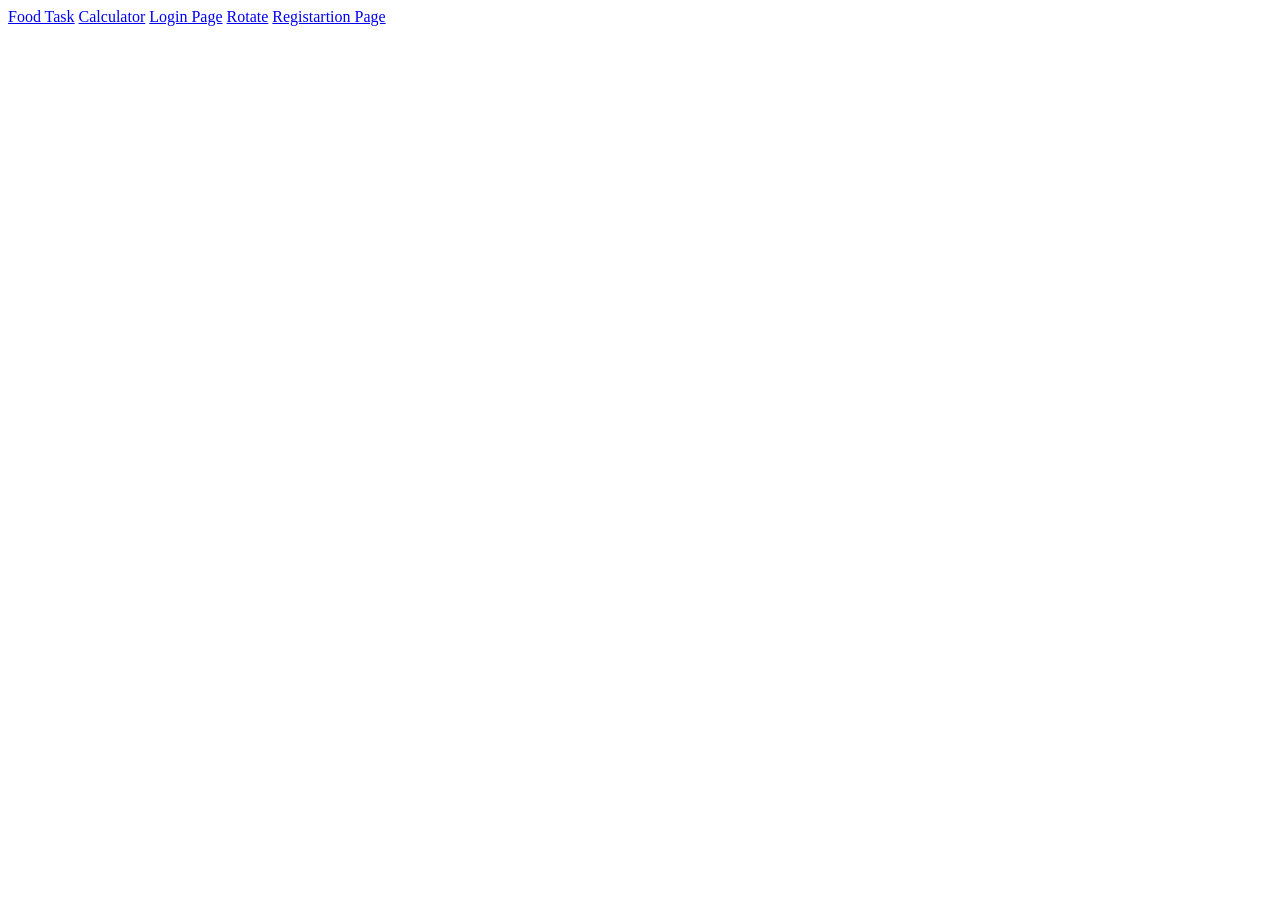
==== index.html @ 3ff12b33 "first commit" ====
<!DOCTYPE html>
<html lang="en">
<head>
    <meta charset="UTF-8">
    <meta name="viewport" content="width=device-width, initial-scale=1.0">
    <title>Document</title>
</head>
<body>
    <a href="./food task/index.html">Food Task</a>
    <a href="./Calculator/calculator.html">Calculator</a>
    <a href="./Registartion page/login.html">Login Page</a>
    <a href="./Registartion page/rotate.html">Rotate</a>
    <a href="./Registartion page/slider.html">Registartion Page</a>
</body>
</html>
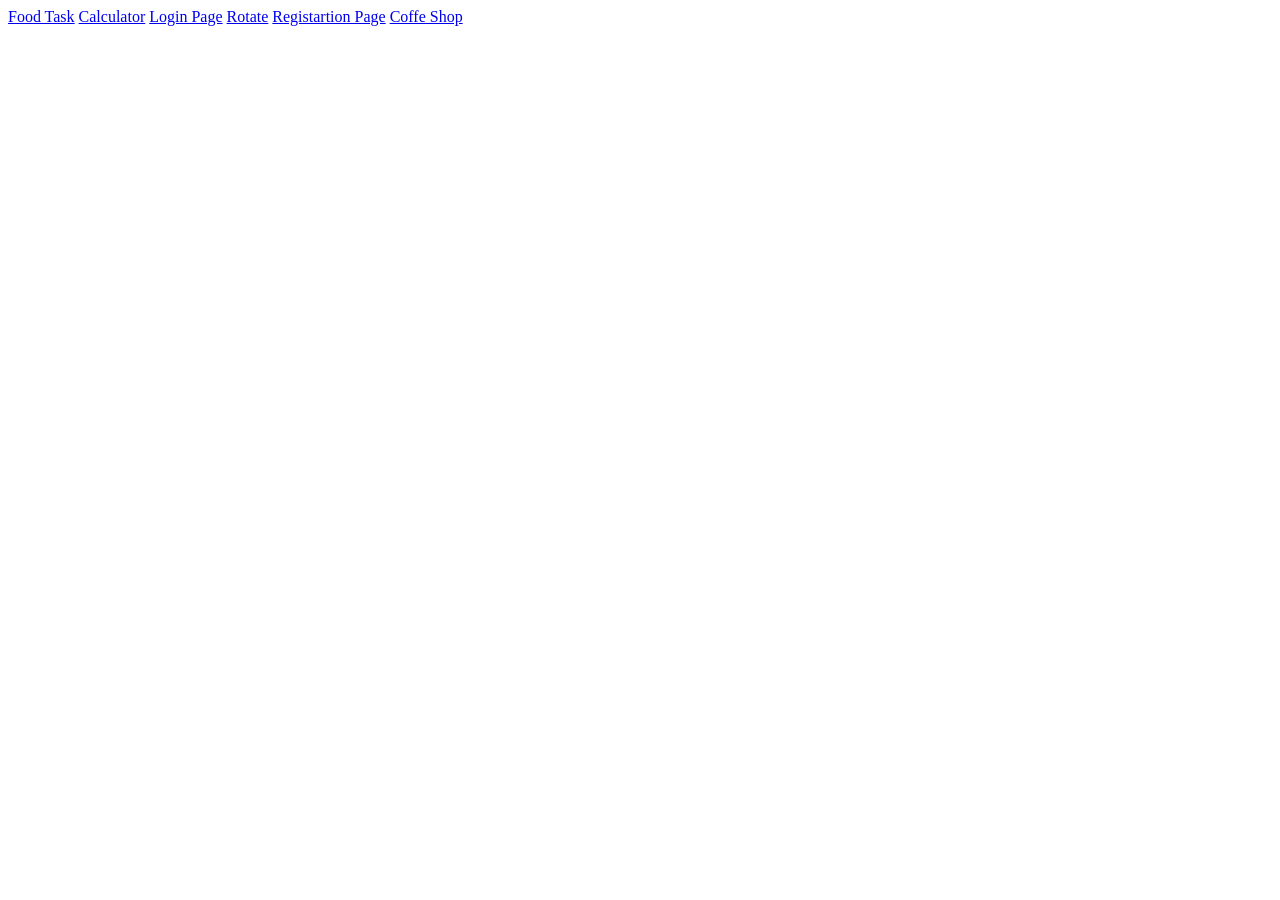
==== commit 514adfcf: "Coffe Website Host" ====
--- a/index.html
+++ b/index.html
@@ -11,5 +11,6 @@
     <a href="./Registartion page/login.html">Login Page</a>
     <a href="./Registartion page/rotate.html">Rotate</a>
     <a href="./Registartion page/slider.html">Registartion Page</a>
+    <a href="./Coffe/coffe.html">Coffe Shop</a>
 </body>
 </html>   
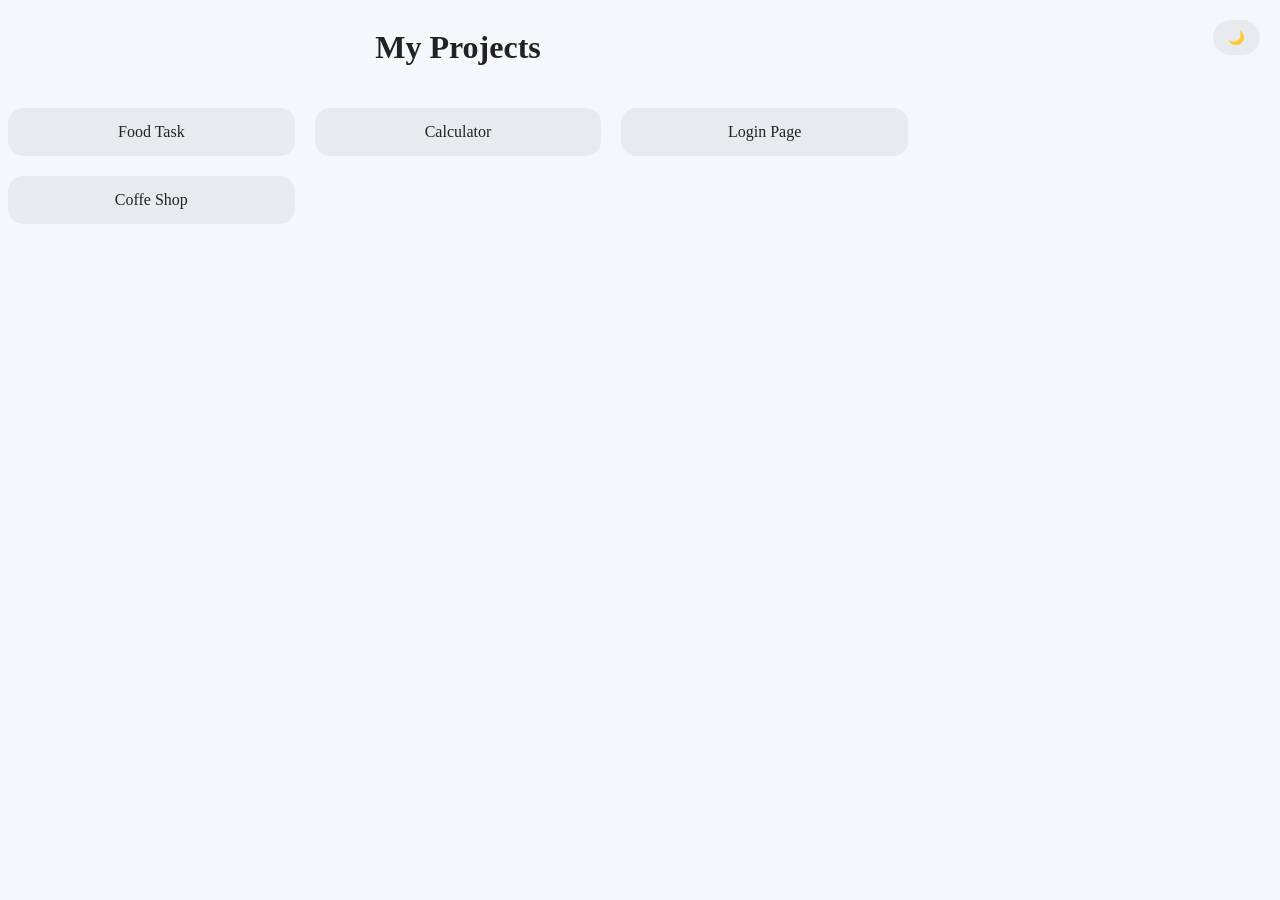
==== commit 717ab54d: "style add" ====
--- a/index.html
+++ b/index.html
@@ -1,16 +1,46 @@
 <!DOCTYPE html>
 <html lang="en">
+
 <head>
     <meta charset="UTF-8">
     <meta name="viewport" content="width=device-width, initial-scale=1.0">
     <title>Document</title>
+    <link rel="stylesheet" href="./project.css">
 </head>
+
 <body>
-    <a href="./food task/index.html">Food Task</a>
-    <a href="./Calculator/calculator.html">Calculator</a>
-    <a href="./Registartion page/login.html">Login Page</a>
-    <a href="./Registartion page/rotate.html">Rotate</a>
-    <a href="./Registartion page/slider.html">Registartion Page</a>
-    <a href="./Coffe/coffe.html">Coffe Shop</a>
+    <button class="toggle-btn" onclick="toggleMode()">🌙</button>
+    <div class="container">
+        <h1>My Projects</h1>
+        <a href="./food task/index.html">Food Task</a>
+        <a href="./Calculator/calculator.html">Calculator</a>
+        <a href="./Registartion page/registration.html">Login Page</a>
+        <a href="./Coffe/coffe.html">Coffe Shop</a>
+    </div>
+    <script>
+        function toggleMode() {
+            document.body.classList.toggle("dark");
+
+            let btn = document.querySelector(".toggle-btn");
+
+            if (document.body.classList.contains("dark")) {
+                btn.textContent = "☀️";
+                localStorage.setItem("theme", "dark");  
+            } else {
+                btn.textContent = "🌙";
+                localStorage.setItem("theme", "light");  
+            }
+        }
+
+        window.onload = function () {
+            let savedTheme = localStorage.getItem("theme");
+
+            if (savedTheme === "dark") {
+                document.body.classList.add("dark");
+                document.querySelector(".toggle-btn").textContent = "☀️";
+            }
+        }
+    </script>
 </body>
-</html>   +
+</html>
--- a/project.css
+++ b/project.css
@@ -0,0 +1,68 @@
+:root {
+    --bg: #f5f7fa;
+    --text: #222;
+    --card: rgba(0, 0, 0, 0.05);
+    --hover: #764ba2;
+}
+body.dark {
+    --bg: #1e1e2f;
+    --text: #ffffff;
+    --card: rgba(255, 255, 255, 0.1);
+    --hover: #ffd369;
+}
+body {
+    background: var(--bg);
+    color: var(--text);
+    transition: 0.3s;
+}
+.container {
+    display: grid;
+    grid-template-columns: repeat(auto-fit, minmax(220px, 1fr));
+    gap: 20px;
+    width: 100%;
+    max-width: 900px;
+}
+h1 {
+    grid-column: 1 / -1;
+    text-align: center;
+}
+a {
+    text-decoration: none;
+    text-align: center;
+    padding: 15px;
+    background: var(--card);
+    color: var(--text);
+    border-radius: 15px;
+    transition: 0.3s;
+}
+a:hover {
+    background: var(--hover);
+    color: white;
+}
+.toggle-btn {
+    position: absolute;
+    top: 20px;
+    right: 20px;
+    padding: 10px 15px;
+    border: none;
+    border-radius: 20px;
+    cursor: pointer;
+    background: var(--card);
+    color: var(--text);
+    font-weight: bold;
+}
+@media (max-width: 768px) {
+    .container {
+        gap: 15px;
+    }
+}
+@media (max-width: 480px) {
+    a {
+        font-size: 14px;
+        padding: 12px;
+    }
+
+    h1 {
+        font-size: 1.5rem;
+    }
+}
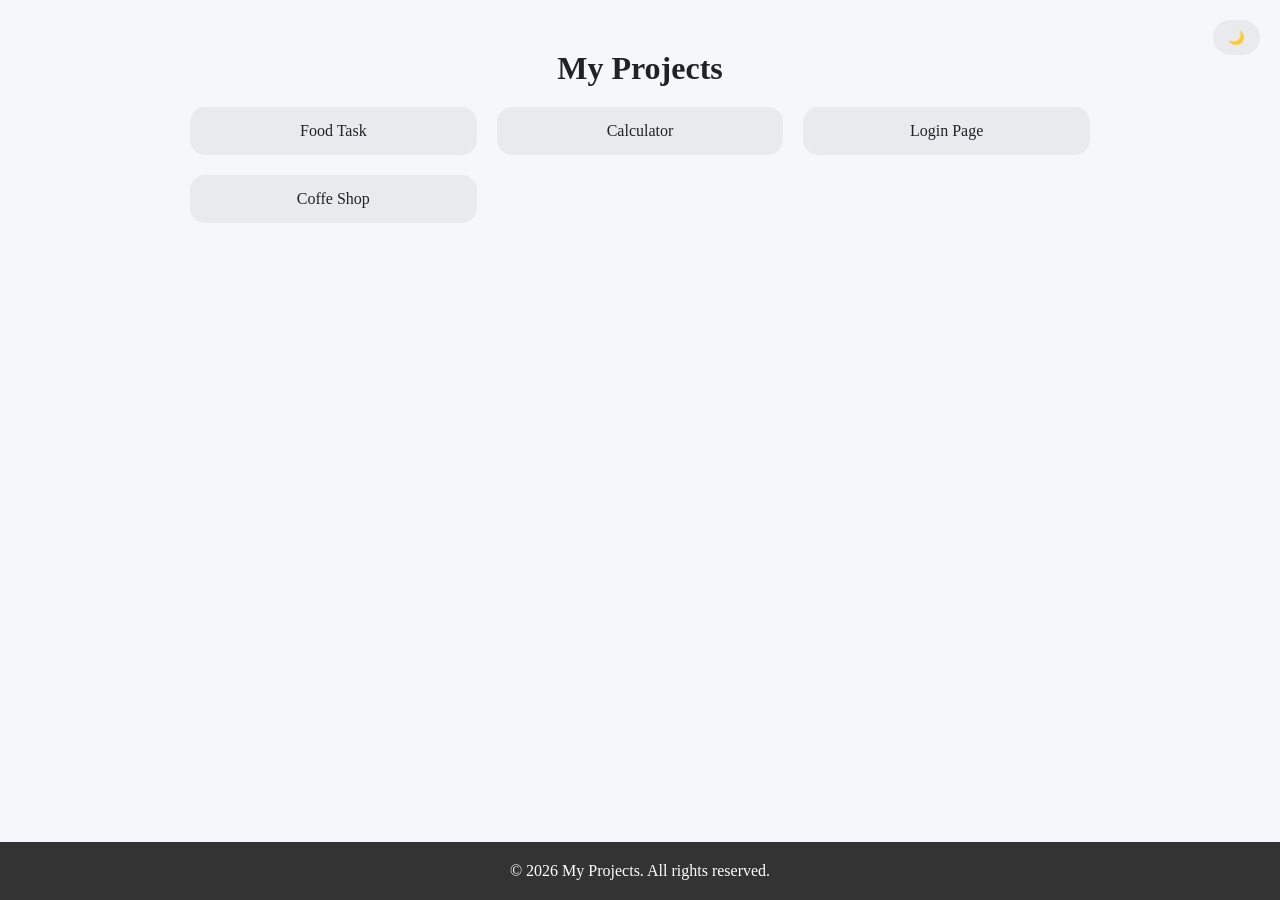
==== commit d93ea47b: "calculator task" ====
--- a/index.html
+++ b/index.html
@@ -7,7 +7,6 @@
     <title>Document</title>
     <link rel="stylesheet" href="./project.css">
 </head>
-
 <body>
     <button class="toggle-btn" onclick="toggleMode()">🌙</button>
     <div class="container">
@@ -17,6 +16,11 @@
         <a href="./Registartion page/registration.html">Login Page</a>
         <a href="./Coffe/coffe.html">Coffe Shop</a>
     </div>
+    <footer>
+        <div class="footer-content">
+            <p>&copy; 2026 My Projects. All rights reserved.</p>
+        </div>
+    </footer>
     <script>
         function toggleMode() {
             document.body.classList.toggle("dark");
@@ -31,7 +35,6 @@
                 localStorage.setItem("theme", "light");  
             }
         }
-
         window.onload = function () {
             let savedTheme = localStorage.getItem("theme");
 
@@ -40,6 +43,7 @@
                 document.querySelector(".toggle-btn").textContent = "☀️";
             }
         }
+
     </script>
 </body>
 
--- a/project.css
+++ b/project.css
@@ -4,28 +4,39 @@
     --card: rgba(0, 0, 0, 0.05);
     --hover: #764ba2;
 }
+*{
+    margin: 0;
+    padding: 0;
+    box-sizing: border-box;
+}
+
 body.dark {
     --bg: #1e1e2f;
     --text: #ffffff;
     --card: rgba(255, 255, 255, 0.1);
     --hover: #ffd369;
 }
+
 body {
     background: var(--bg);
     color: var(--text);
     transition: 0.3s;
 }
+
 .container {
     display: grid;
     grid-template-columns: repeat(auto-fit, minmax(220px, 1fr));
     gap: 20px;
     width: 100%;
     max-width: 900px;
+    margin: 50px auto;
 }
+
 h1 {
     grid-column: 1 / -1;
     text-align: center;
 }
+
 a {
     text-decoration: none;
     text-align: center;
@@ -35,10 +46,12 @@
     border-radius: 15px;
     transition: 0.3s;
 }
+
 a:hover {
     background: var(--hover);
     color: white;
 }
+
 .toggle-btn {
     position: absolute;
     top: 20px;
@@ -51,11 +64,26 @@
     color: var(--text);
     font-weight: bold;
 }
+
 @media (max-width: 768px) {
     .container {
         gap: 15px;
+        margin: 50px auto;
+    }
+
+    a {
+        padding: 12px;
+    }
+
+    h1 {
+        font-size: 1.8rem;
+    }
+
+    .footer-content {
+        padding: 0 10px;
     }
 }
+
 @media (max-width: 480px) {
     a {
         font-size: 14px;
@@ -65,4 +93,20 @@
     h1 {
         font-size: 1.5rem;
     }
-}+
+    .footer-content {
+        padding: 0 10px;
+    }
+}
+
+footer {
+    background-color: #333;
+    color: white;
+    text-align: center;
+    padding: 20px 0;
+    position: fixed;
+    width: 100%;
+    bottom: 0;
+}
+
+
